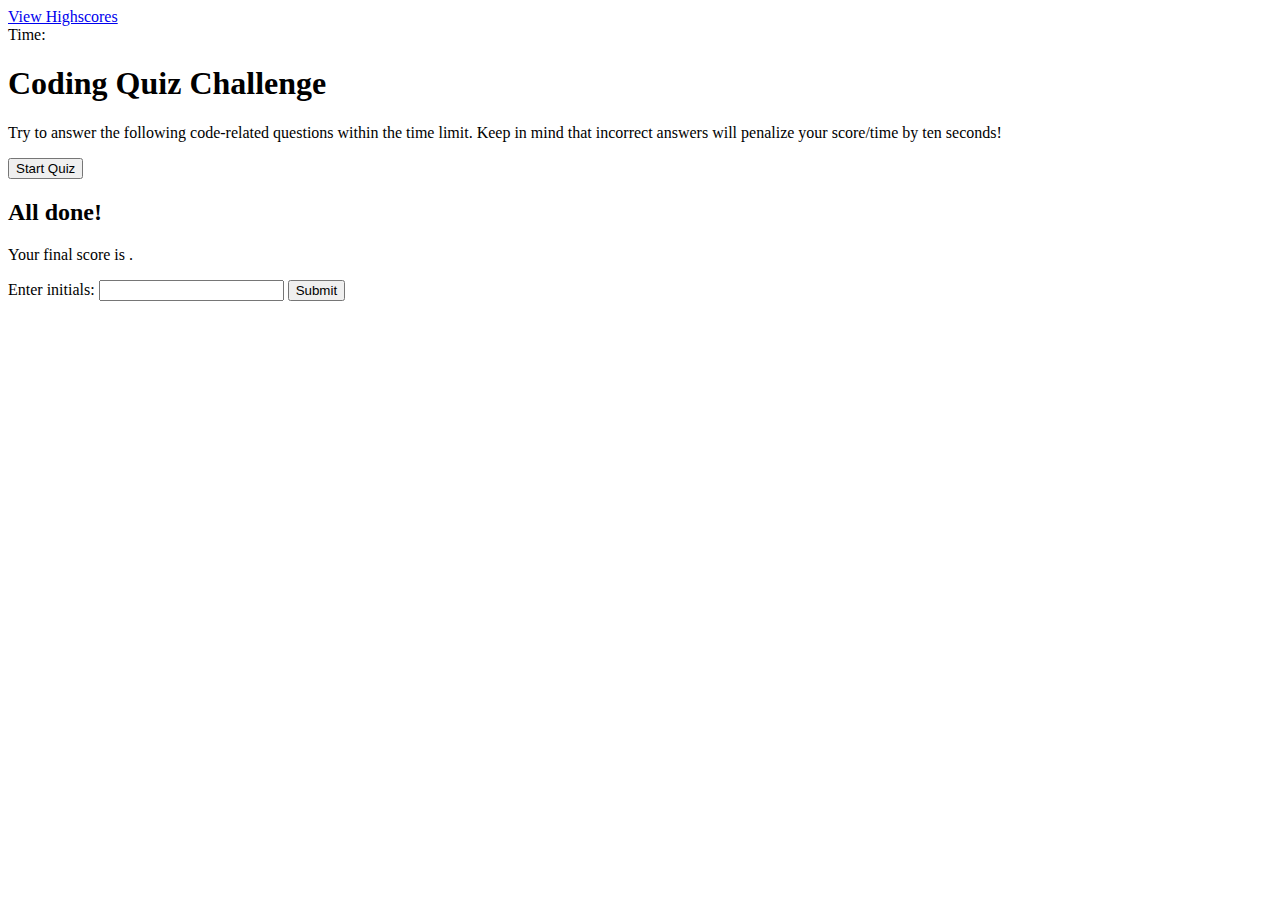
==== index.html @ 66768c5c "questions div updated to match JS code" ====
<!DOCTYPE html>
<html lang="en-gb">
  <head>
    <meta charset="UTF-8" />
    <meta name="viewport" content="width=device-width, initial-scale=1.0" />
    <meta http-equiv="X-UA-Compatible" content="ie=edge" />
    <title>Coding Quiz</title>

    <link rel="stylesheet" href="./assets/css/style.css" />
  </head>

  <body>
    <!-- Link to the score, localStorage-->
    <div class="scores"><a href="highscores.html">View Highscores</a></div>

    <!--Timer div-->
    <div class="timer">Time: <span id="time"></span></div>

    <div class="wrapper">
      <div id="start-screen" class="start">
        <h1>Coding Quiz Challenge</h1>
        <p>
          Try to answer the following code-related questions within the time
          limit. Keep in mind that incorrect answers will penalize your
          score/time by ten seconds!
        </p>
        <button id="start-button">Start Quiz</button>
      </div>

      <div id="questions" >
        <!-- <div class="question">
          <h2 id="question-title"></h2>
        <div id="choices" class="choices"></div><h2 id="question-title"></h2>
        <div id="choices" class="choices"></div> -->
        <!-- </div> -->
        
      </div>

      <div id="end-screen" class="hide">
        <h2>All done!</h2>
        <p>Your final score is <span id="final-score"></span>.</p>
        <p>
          Enter initials: <input type="text" id="initials" max="3" />
          <button id="submit">Submit</button>
        </p>
      </div>

      <div id="feedback" class="feedback hide"></div>
    </div>

    <script src="./assets/js/questions.js"></script>
    <script src="./assets/js/script.js"></script>
  </body>
</html>
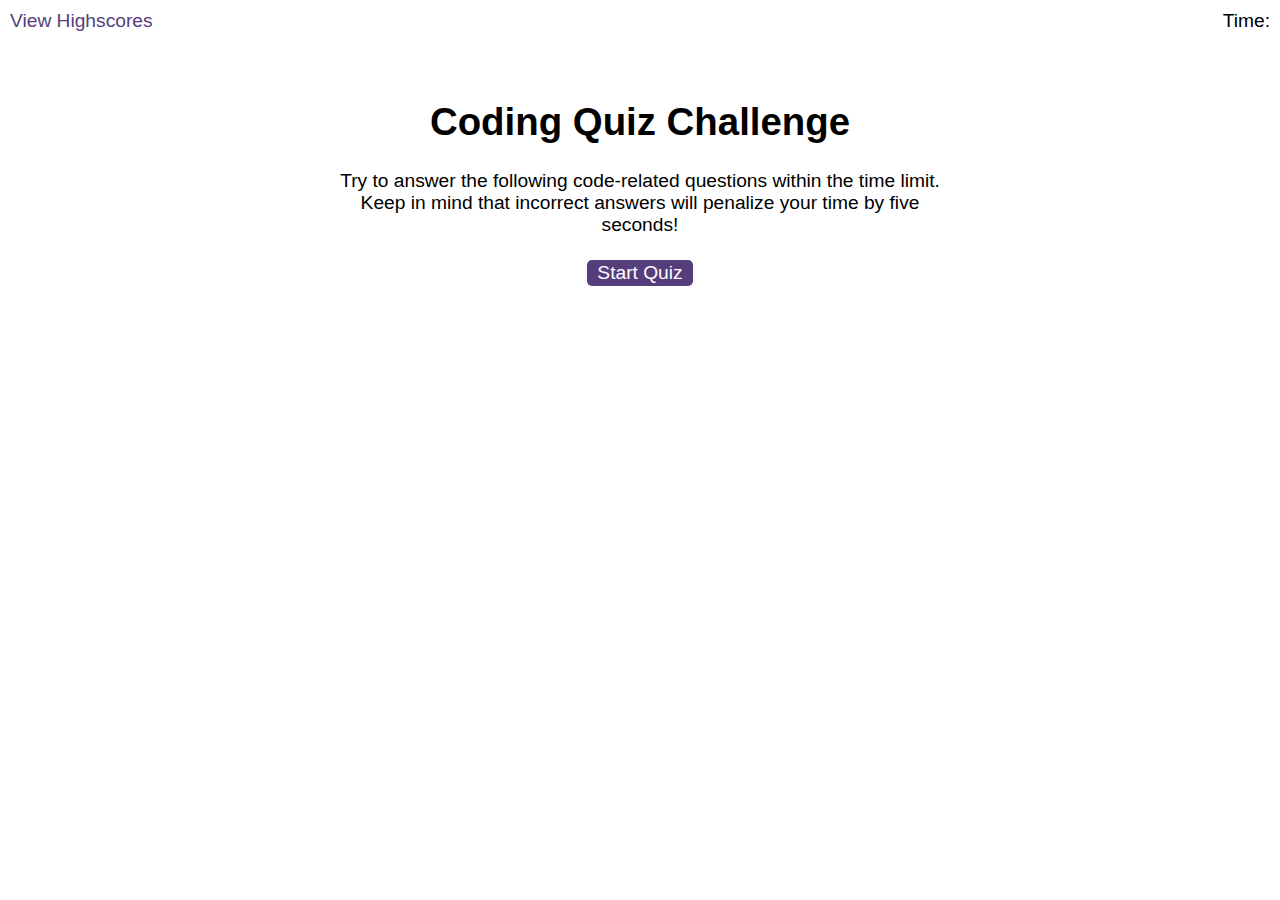
==== commit 52084e64: "<p> text updated with correct time" ====
--- a/index.html
+++ b/index.html
@@ -22,7 +22,7 @@
         <p>
           Try to answer the following code-related questions within the time
           limit. Keep in mind that incorrect answers will penalize your
-          score/time by ten seconds!
+          time by five seconds!
         </p>
         <button id="start-button">Start Quiz</button>
       </div>
--- a/assets/css/style.css
+++ b/assets/css/style.css
@@ -0,0 +1,96 @@
+body {
+    font-family: Arial;
+    font-size: 120%;
+  }
+  
+  a {
+    color: #563d7c;
+    text-decoration: none;
+    transition: color 0.1s;
+  }
+  
+  a:hover {
+    color: #8570a5;
+  }
+  
+  button {
+    display: inline-block;
+    margin: 5px;
+    cursor: pointer;
+    font-size: 100%;
+    background-color: #563d7c;
+    border-radius: 5px;
+    padding: 2px 10px;
+    color: white;
+    border: 0;
+    transition: background-color 0.1s;
+  }
+  
+  button:hover {
+    background-color: #8570a5;
+  }
+  
+  .choices button {
+    display: block;
+  }
+  
+  input[type="text"] {
+    font-size: 100%;
+  }
+  
+  ol {
+    padding-left: 0px;
+    max-height: 400px;
+    overflow: auto;
+  }
+  
+  li {
+    padding: 5px;
+    list-style: decimal inside none;
+  }
+  
+  li:nth-child(odd) {
+    background-color: #f3edfc;
+  }
+  
+  .wrapper {
+    margin: 100px auto 0 auto;
+    max-width: 600px;
+  }
+  
+  .hide {
+    display: none;
+  }
+  
+  .start {
+    text-align: center;
+  }
+  
+  .scores {
+    position: absolute;
+    top: 10px;
+    left: 10px;
+  }
+  
+  .feedback {
+    font-style: italic;
+    font-size: 120%;
+    margin-top: 20px;
+    padding-top: 10px;
+    color: gray;
+    border-top: 2px solid #ccc;
+  }
+  
+  .timer {
+    position: absolute;
+    top: 10px;
+    right: 10px;
+  }
+  
+  .correct {
+    background-color: green;
+  }
+
+  .incorrect {
+    background-color: red;
+  }